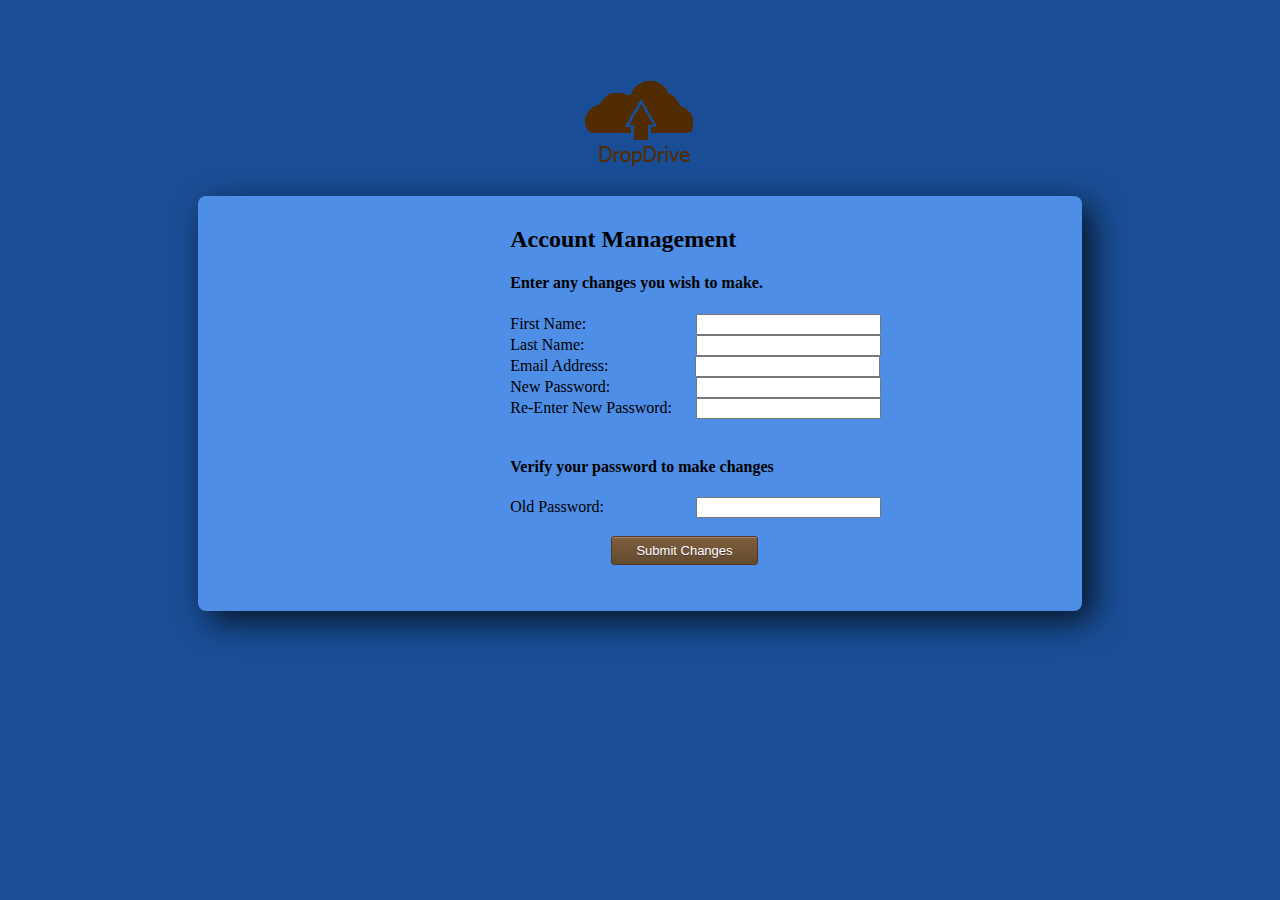
==== acct_man.html @ 2d4fffb8 "Added acct_man.html" ====
<!DOCTYPE html PUBLIC "-//W3C//DTD XHTML 1.0 Transitional//EN" "http://www.w3.org/TR/xhtml1/DTD/xhtml1-transitional.dtd">
<html xmlns="http://www.w3.org/1999/xhtml">
<head>
    <meta http-equiv="Content-Type" content="text/html; charset=utf-8" />
    <title>Main Page</title>
    <link href="base.css" rel="stylesheet" type="text/css" />
</head>

<body>
<a href="index.php"><img style="margin-left: 45%; margin-top:5%;" src="logo.png"></a>
<div id="main_content" style="margin-top:0%;">
    <h2 style="margin-left:35%;">Account Management</h2>
    <h4 style="margin-left:35%;">Enter any changes you wish to make.</h4>
    <form style="margin-left:35%" action="register.php" method="post" onsubmit="return validatePassword()" >
        First Name:
        &nbsp;&nbsp;&nbsp;&nbsp;&nbsp;&nbsp;&nbsp;&nbsp;&nbsp;&nbsp;&nbsp;&nbsp;&nbsp;&nbsp;&nbsp;&nbsp;&nbsp;&nbsp;&nbsp;&nbsp;&nbsp;&nbsp;&nbsp;&nbsp;
        <input style="margin-left:6px;" type="text" name="fname"/>
        <br />
        Last Name:
        &nbsp;&nbsp;&nbsp;&nbsp;&nbsp;&nbsp;&nbsp;&nbsp;&nbsp;&nbsp;&nbsp;&nbsp;&nbsp;&nbsp;&nbsp;&nbsp;&nbsp;&nbsp;&nbsp;&nbsp;&nbsp;&nbsp;&nbsp;&nbsp;&nbsp;&nbsp;
        <input type="text" name="lname"/>
        <br />
        Email Address:
        &nbsp;&nbsp;&nbsp;&nbsp;&nbsp;&nbsp;&nbsp;&nbsp;&nbsp;&nbsp;&nbsp;&nbsp;&nbsp;&nbsp;&nbsp;&nbsp;&nbsp;&nbsp;&nbsp;
        <input style="margin-left:3px;" type="text" name="email"/>
        <br />
        New Password:
        &nbsp;&nbsp;&nbsp;&nbsp;&nbsp;&nbsp;&nbsp;&nbsp;&nbsp;&nbsp;&nbsp;&nbsp;&nbsp;&nbsp;&nbsp;&nbsp;&nbsp;&nbsp;&nbsp;
        <input style="margin-left:2px;" type="text" name ="newPass"/>
        <br/>
        Re-Enter New Password:
        &nbsp;&nbsp;&nbsp;&nbsp;
        <input id="pass1" type="password" name="newPass2"/>
        <br/>
        <br/>
        <h4>Verify your password to make changes</h4>
        Old Password:
        &nbsp;&nbsp;&nbsp;&nbsp;&nbsp;&nbsp;&nbsp;&nbsp;&nbsp;&nbsp;&nbsp;&nbsp;&nbsp;&nbsp;&nbsp;&nbsp;&nbsp;&nbsp;&nbsp;&nbsp;&nbsp;
        <input id="pass2" type="password" name="password"/>
        <br/>
        <br/>
        <input style="margin-left:18%;" type="submit" value="Submit Changes" class="button" >
    </form>
    <br />
    <br />


</div>

</body>
</html>
---- base.css ----
@charset "utf-8";
/* CSS Document */

body{
	background-color:#194e96;
}

.right_col{
	position:relative;
	float:right;
	margin-right: 30%;
	border-left: thick solid #000000;
	height:200px;
}
.left_col{
	float:left;
	margin-left:15%;
}



#main_content{
	margin-left:15%;
	margin-top:-5%;
	margin-right:15%;
	background-color:#4e8ee6;
	padding:10px;
	opacity:1;
	border-radius:8px;
	-webkit-box-shadow: 10px 10px 32px 0px rgba(0,0,0,0.75);
	-moz-box-shadow: 10px 10px 32px 0px rgba(0,0,0,0.75);
	box-shadow: 10px 10px 32px 0px rgba(0,0,0,0.75);
	overflow:hidden;
}
.search{
	float:left;
	margin-left:30%;
	margin-right: 30%;
	width: 40%;
	height: 25px;
}
#search_box{
	margin-left:25%;
	margin-right:25%;
	background-color:#4e8ee6;
	clear:both;
	opacity:1;
	border-radius:8px;
	-webkit-box-shadow: 10px 10px 32px 0px rgba(0,0,0,0.75);
	-moz-box-shadow: 10px 10px 32px 0px rgba(0,0,0,0.75);
	box-shadow: 10px 10px 32px 0px rgba(0,0,0,0.75);
}



input{
	size:auto;
}

.login{
	margin-left:46%;
	margin-top:5%;
}

.button {
	-moz-box-shadow:inset 0px 1px 0px 0px #a6827e;
	-webkit-box-shadow:inset 0px 1px 0px 0px #a6827e;
	box-shadow:inset 0px 1px 0px 0px #a6827e;
	background:-webkit-gradient(linear, left top, left bottom, color-stop(0.05, #7d5d3b), color-stop(1, #634b30));
	background:-moz-linear-gradient(top, #7d5d3b 5%, #634b30 100%);
	background:-webkit-linear-gradient(top, #7d5d3b 5%, #634b30 100%);
	background:-o-linear-gradient(top, #7d5d3b 5%, #634b30 100%);
	background:-ms-linear-gradient(top, #7d5d3b 5%, #634b30 100%);
	background:linear-gradient(to bottom, #7d5d3b 5%, #634b30 100%);
	filter:progid:DXImageTransform.Microsoft.gradient(startColorstr='#7d5d3b', endColorstr='#634b30',GradientType=0);
	background-color:#7d5d3b;
	-moz-border-radius:3px;
	-webkit-border-radius:3px;
	border-radius:3px;
	border:1px solid #54381e;
	display:inline-block;
	cursor:pointer;
	color:#ffffff;
	font-size:13px;
	padding:6px 24px;
	text-decoration:none;
	text-shadow:0px 1px 0px #4d3534;
}
.button:hover {
	background:-webkit-gradient(linear, left top, left bottom, color-stop(0.05, #634b30), color-stop(1, #7d5d3b));
	background:-moz-linear-gradient(top, #634b30 5%, #7d5d3b 100%);
	background:-webkit-linear-gradient(top, #634b30 5%, #7d5d3b 100%);
	background:-o-linear-gradient(top, #634b30 5%, #7d5d3b 100%);
	background:-ms-linear-gradient(top, #634b30 5%, #7d5d3b 100%);
	background:linear-gradient(to bottom, #634b30 5%, #7d5d3b 100%);
	filter:progid:DXImageTransform.Microsoft.gradient(startColorstr='#634b30', endColorstr='#7d5d3b',GradientType=0);
	background-color:#634b30;
}
.button:active {
	position:relative;
	top:1px;
}

a.text_link:link {
	font-size:30px;
	text-decoration:none;
	color:#FFFFFF;
}
a.text_link:visited {
	color:#FFFFFF;
}
a.text_link:hover {
	color:#000000;
}
a.text_link:active {
	color:#000000;
}
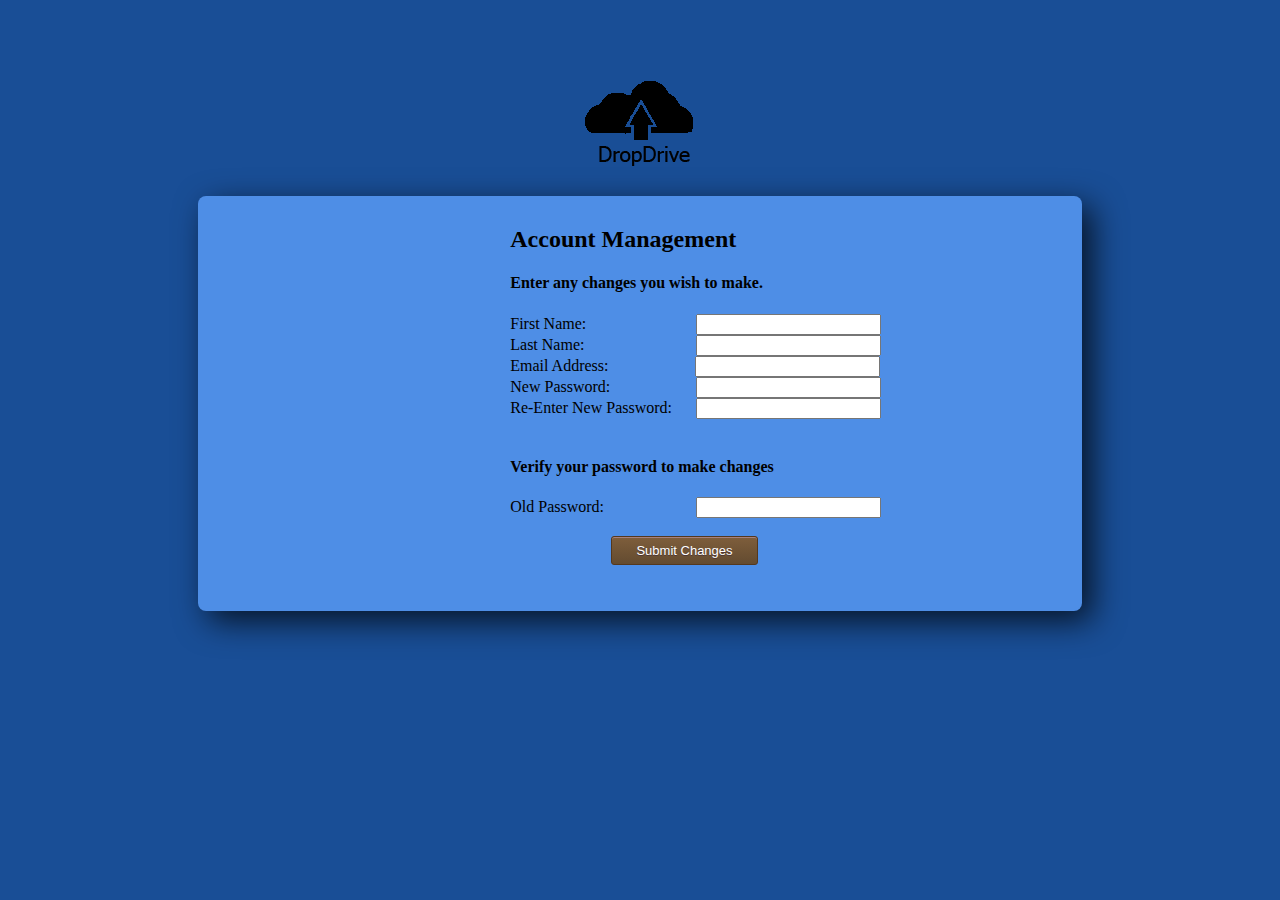
==== commit 94c73393: "Added funtions to manage and other pages" ====
--- a/acct_man.html
+++ b/acct_man.html
@@ -8,10 +8,25 @@
 
 <body>
 <a href="index.php"><img style="margin-left: 45%; margin-top:5%;" src="logo.png"></a>
+    <script>
+		  function validatePassword() {
+            var pass1 = document.getElementById("pass1").value;
+            var pass2 = document.getElementById("pass2").value;
+            var ok = true;
+            if (pass1 != pass2) {
+              alert("Passwords Do not match");
+              document.getElementById("pass1").style.borderColor = "#E34234";
+              document.getElementById("pass2").style.borderColor = "#E34234";
+              ok = false;
+            }
+            return ok;
+          }
+	</script>
+
 <div id="main_content" style="margin-top:0%;">
     <h2 style="margin-left:35%;">Account Management</h2>
     <h4 style="margin-left:35%;">Enter any changes you wish to make.</h4>
-    <form style="margin-left:35%" action="register.php" method="post" onsubmit="return validatePassword()" >
+    <form style="margin-left:35%" action="manage.php" method="post" onsubmit="return validatePassword()">
         First Name:
         &nbsp;&nbsp;&nbsp;&nbsp;&nbsp;&nbsp;&nbsp;&nbsp;&nbsp;&nbsp;&nbsp;&nbsp;&nbsp;&nbsp;&nbsp;&nbsp;&nbsp;&nbsp;&nbsp;&nbsp;&nbsp;&nbsp;&nbsp;&nbsp;
         <input style="margin-left:6px;" type="text" name="fname"/>
@@ -26,17 +41,17 @@
         <br />
         New Password:
         &nbsp;&nbsp;&nbsp;&nbsp;&nbsp;&nbsp;&nbsp;&nbsp;&nbsp;&nbsp;&nbsp;&nbsp;&nbsp;&nbsp;&nbsp;&nbsp;&nbsp;&nbsp;&nbsp;
-        <input style="margin-left:2px;" type="text" name ="newPass"/>
+        <input style="margin-left:2px;" type="password" name ="newPass" id="pass1"/>
         <br/>
         Re-Enter New Password:
         &nbsp;&nbsp;&nbsp;&nbsp;
-        <input id="pass1" type="password" name="newPass2"/>
+        <input id="pass2" type="password" name="newPass2" />
         <br/>
         <br/>
         <h4>Verify your password to make changes</h4>
         Old Password:
         &nbsp;&nbsp;&nbsp;&nbsp;&nbsp;&nbsp;&nbsp;&nbsp;&nbsp;&nbsp;&nbsp;&nbsp;&nbsp;&nbsp;&nbsp;&nbsp;&nbsp;&nbsp;&nbsp;&nbsp;&nbsp;
-        <input id="pass2" type="password" name="password"/>
+        <input id="password" type="password" name="password" />
         <br/>
         <br/>
         <input style="margin-left:18%;" type="submit" value="Submit Changes" class="button" >
